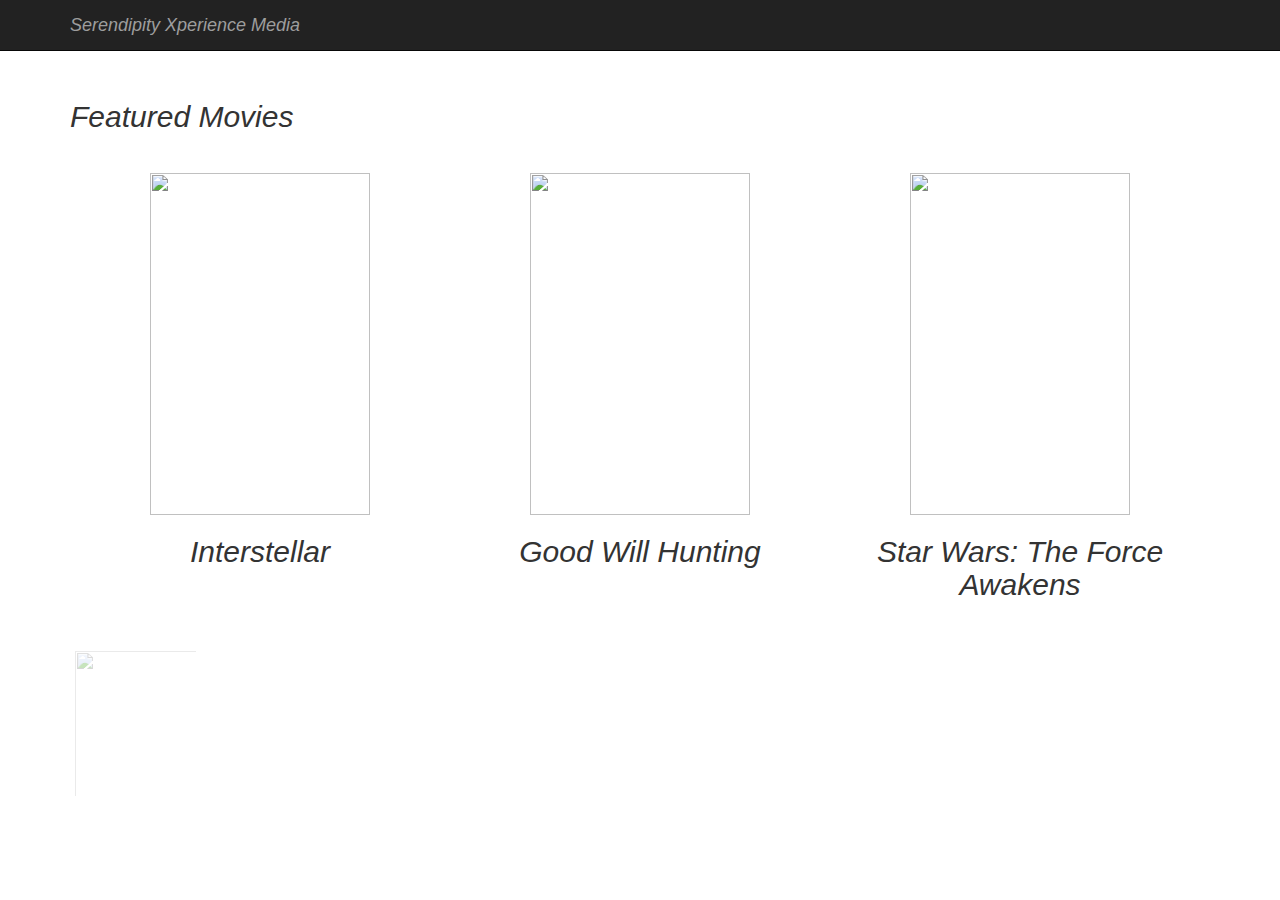
==== p1-movie-trailer/serendipityX_media.html @ dee6f5c1 "Add new serendipity html file" ====
<!DOCTYPE html>
<html lang="en">
<head>
    <meta charset="utf-8">
    <title>Serendipity X Media</title>

    <!-- Bootstrap 3 -->
    <link rel="stylesheet" href="https://netdna.bootstrapcdn.com/bootstrap/3.1.0/css/bootstrap.min.css">
    <link rel="stylesheet" href="https://netdna.bootstrapcdn.com/bootstrap/3.1.0/css/bootstrap-theme.min.css">
    <script src="http://code.jquery.com/jquery-1.10.1.min.js"></script>
    <script src="https://netdna.bootstrapcdn.com/bootstrap/3.1.0/js/bootstrap.min.js"></script>
    <style type="text/css" media="screen">
        body {
            padding-top: 80px;
        }
        #trailer .modal-dialog {
            margin-top: 200px;
            width: 1240px;
            height: 800px;
        }
        .hanging-close {
            position: absolute;
            top: -12px;
            right: -12px;
            z-index: 9001;
        }
        #trailer-video {
            width: 100%;
            height: 100%;
        }
        .movie-tile {
            margin-bottom: 30px;
            padding-top: 30px;
        }
        .movie-tile:hover {
            background-color: #f4f4f4;
            cursor: pointer;
        }
        .scale-media {
            padding-bottom: 56.25%;
            position: relative;
        }
        .scale-media iframe {
            border: none;
            height: 100%;
            position: absolute;
            width: 100%;
            left: 0;
            top: 0;
            background-color: LightSteelBlue;
        }
    </style>
    <script type="text/javascript" charset="utf-8">
        // Pause the video when the modal is closed
        $(document).on('click', '.hanging-close, .modal-backdrop, .modal', function (event) {
            // Remove the src so the player itself gets removed, as this is the only
            // reliable way to ensure the video stops playing in IE
            $("#trailer-video-container").empty();
        });
        // Start playing the video whenever the trailer modal is opened
        $(document).on('click', '.movie-tile', function (event) {
            var trailerYouTubeId = $(this).attr('data-trailer-youtube-id')
            var sourceUrl = 'http://www.youtube.com/embed/' + trailerYouTubeId + '?autoplay=1&html5=1';
            $("#trailer-video-container").empty().append($("<iframe></iframe>", {
              'id': 'trailer-video',
              'type': 'text-html',
              'src': sourceUrl,
              'frameborder': 0
            }));
        });
        // Animate in the movies when the page loads
        $(document).ready(function () {
          $('.movie-tile').hide().first().show("fast", function showNext() {
            $(this).next("div").show("fast", showNext);
          });
        });
    </script>
</head>

  <body>
    <!-- Trailer Video Modal -->
    <div class="modal" id="trailer">
      <div class="modal-dialog">
        <div class="modal-content">
          <a href="#" class="hanging-close" data-dismiss="modal" aria-hidden="true">
            <img src="https://lh5.ggpht.com/v4-628SilF0HtHuHdu5EzxD7WRqOrrTIDi_MhEG6_qkNtUK5Wg7KPkofp_VJoF7RS2LhxwEFCO1ICHZlc-o_=s0#w=24&h=24"/>
          </a>
          <div class="scale-media" id="trailer-video-container">
          </div>
        </div>
      </div>
    </div>

    <!-- Main Page Content -->
    <div class="container">
      <div class="navbar navbar-inverse navbar-fixed-top" role="navigation">
        <div class="container">
          <div class="navbar-header">
            <a class="navbar-brand" href="#"><i>Serendipity Xperience Media<i/></a>
          </div>
        </div>
      </div>
    </div>
    <div class="container">
      <h2>Featured Movies</h2>
    </div>
    <div class="container">
      
<div class="col-md-6 col-lg-4 movie-tile text-center" data-trailer-youtube-id="0vxOhd4qlnA" data-toggle="modal" data-target="#trailer">
    <img src="http://ia.media-imdb.com/images/M/MV5BMjIxNTU4MzY4MF5BMl5BanBnXkFtZTgwMzM4ODI3MjE@._V1_SX640_SY720_.jpg" width="220" height="342">
    <h2>Interstellar</h2>
</div>

<div class="col-md-6 col-lg-4 movie-tile text-center" data-trailer-youtube-id="ReIJ1lbL-Q8" data-toggle="modal" data-target="#trailer">
    <img src="http://ia.media-imdb.com/images/M/MV5BMTk0NjY0Mzg5MF5BMl5BanBnXkFtZTcwNzM1OTM2MQ@@._V1_SY317_CR1,0,214,317_AL_.jpg" width="220" height="342">
    <h2>Good Will Hunting</h2>
</div>

<div class="col-md-6 col-lg-4 movie-tile text-center" data-trailer-youtube-id="ngElkyQ6Rhs" data-toggle="modal" data-target="#trailer">
    <img src="http://ia.media-imdb.com/images/M/MV5BMjEwMDg4NjIyMl5BMl5BanBnXkFtZTgwNTQzNTc2NjE@._V1_SX214_AL_.jpg" width="220" height="342">
    <h2>Star Wars: The Force Awakens</h2>
</div>

<div class="col-md-6 col-lg-4 movie-tile text-center" data-trailer-youtube-id="n-7K_OjsDCQ" data-toggle="modal" data-target="#trailer">
    <img src="http://ia.media-imdb.com/images/M/MV5BMzg4OTcxNzAyNV5BMl5BanBnXkFtZTgwOTc4MTEyNjE@._V1_SY317_CR0,0,214,317_AL_.jpg" width="220" height="342">
    <h2>The Hunger Games: Mockingjay Part 2</h2>
</div>

<div class="col-md-6 col-lg-4 movie-tile text-center" data-trailer-youtube-id="gW9wRNqQ_P8" data-toggle="modal" data-target="#trailer">
    <img src="http://ia.media-imdb.com/images/M/MV5BNjY1NjQ3NDY5MF5BMl5BanBnXkFtZTYwODAyMTc3._V1_SX214_AL_.jpg" width="220" height="342">
    <h2>Elf</h2>
</div>

<div class="col-md-6 col-lg-4 movie-tile text-center" data-trailer-youtube-id="APNTQlcbNAI" data-toggle="modal" data-target="#trailer">
    <img src="http://ia.media-imdb.com/images/M/MV5BMTI1NzQ5MzU1OV5BMl5BanBnXkFtZTcwNzExODU0MQ@@._V1_SX214_AL_.jpg" width="220" height="342">
    <h2>No Reservations</h2>
</div>

    </div>
  </body>
</html>
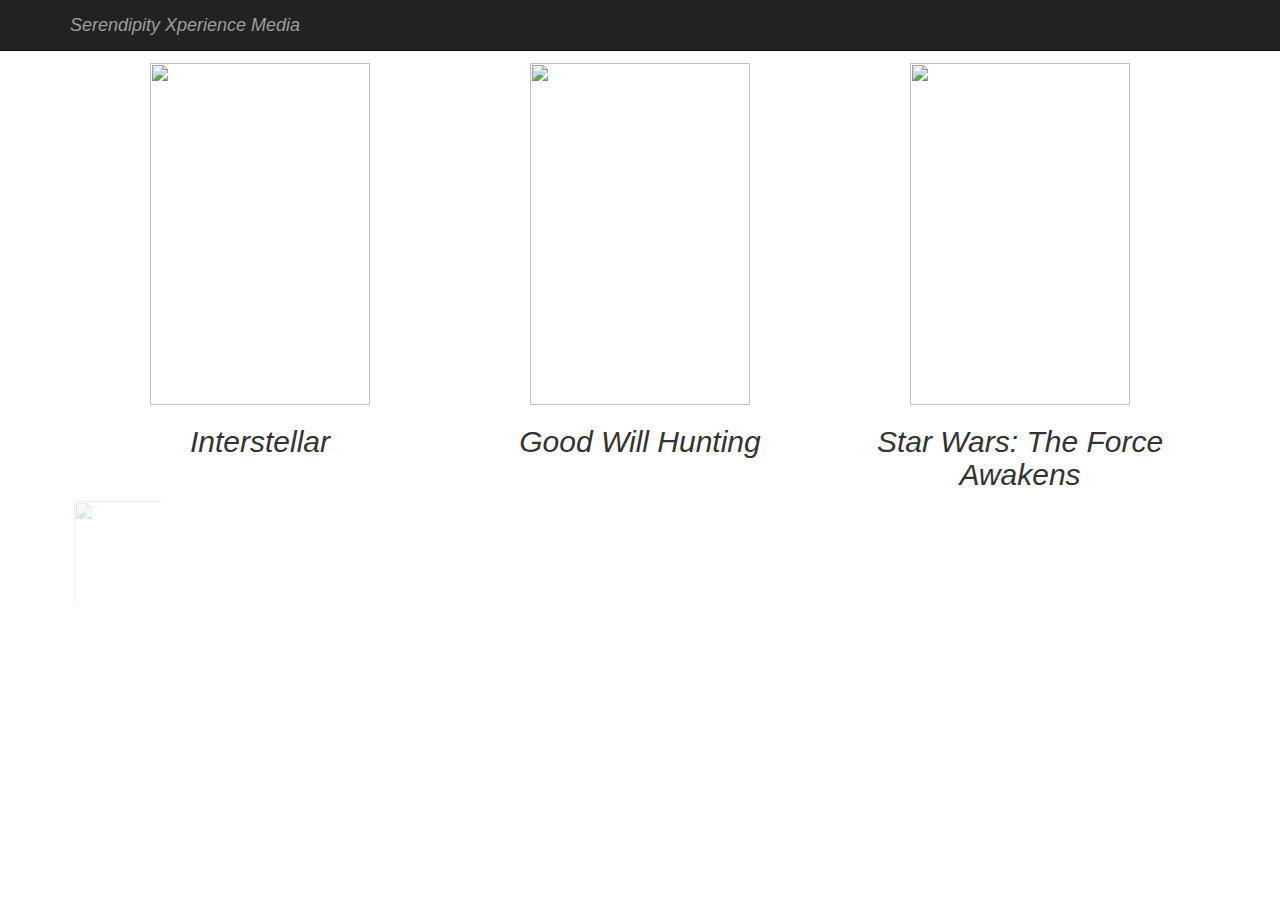
==== commit a98ecfa8: "Add new fixed html file" ====
--- a/p1-movie-trailer/serendipityX_media.html
+++ b/p1-movie-trailer/serendipityX_media.html
@@ -8,49 +8,10 @@
     <!-- Bootstrap 3 -->
     <link rel="stylesheet" href="https://netdna.bootstrapcdn.com/bootstrap/3.1.0/css/bootstrap.min.css">
     <link rel="stylesheet" href="https://netdna.bootstrapcdn.com/bootstrap/3.1.0/css/bootstrap-theme.min.css">
+    <link rel="stylesheet" href="/css/style.css">
+    
     <script src="http://code.jquery.com/jquery-1.10.1.min.js"></script>
     <script src="https://netdna.bootstrapcdn.com/bootstrap/3.1.0/js/bootstrap.min.js"></script>
-    <style type="text/css" media="screen">
-        body {
-            padding-top: 80px;
-        }
-        #trailer .modal-dialog {
-            margin-top: 200px;
-            width: 1240px;
-            height: 800px;
-        }
-        .hanging-close {
-            position: absolute;
-            top: -12px;
-            right: -12px;
-            z-index: 9001;
-        }
-        #trailer-video {
-            width: 100%;
-            height: 100%;
-        }
-        .movie-tile {
-            margin-bottom: 30px;
-            padding-top: 30px;
-        }
-        .movie-tile:hover {
-            background-color: #f4f4f4;
-            cursor: pointer;
-        }
-        .scale-media {
-            padding-bottom: 56.25%;
-            position: relative;
-        }
-        .scale-media iframe {
-            border: none;
-            height: 100%;
-            position: absolute;
-            width: 100%;
-            left: 0;
-            top: 0;
-            background-color: LightSteelBlue;
-        }
-    </style>
     <script type="text/javascript" charset="utf-8">
         // Pause the video when the modal is closed
         $(document).on('click', '.hanging-close, .modal-backdrop, .modal', function (event) {
@@ -76,6 +37,7 @@
           });
         });
     </script>
+
 </head>
 
   <body>
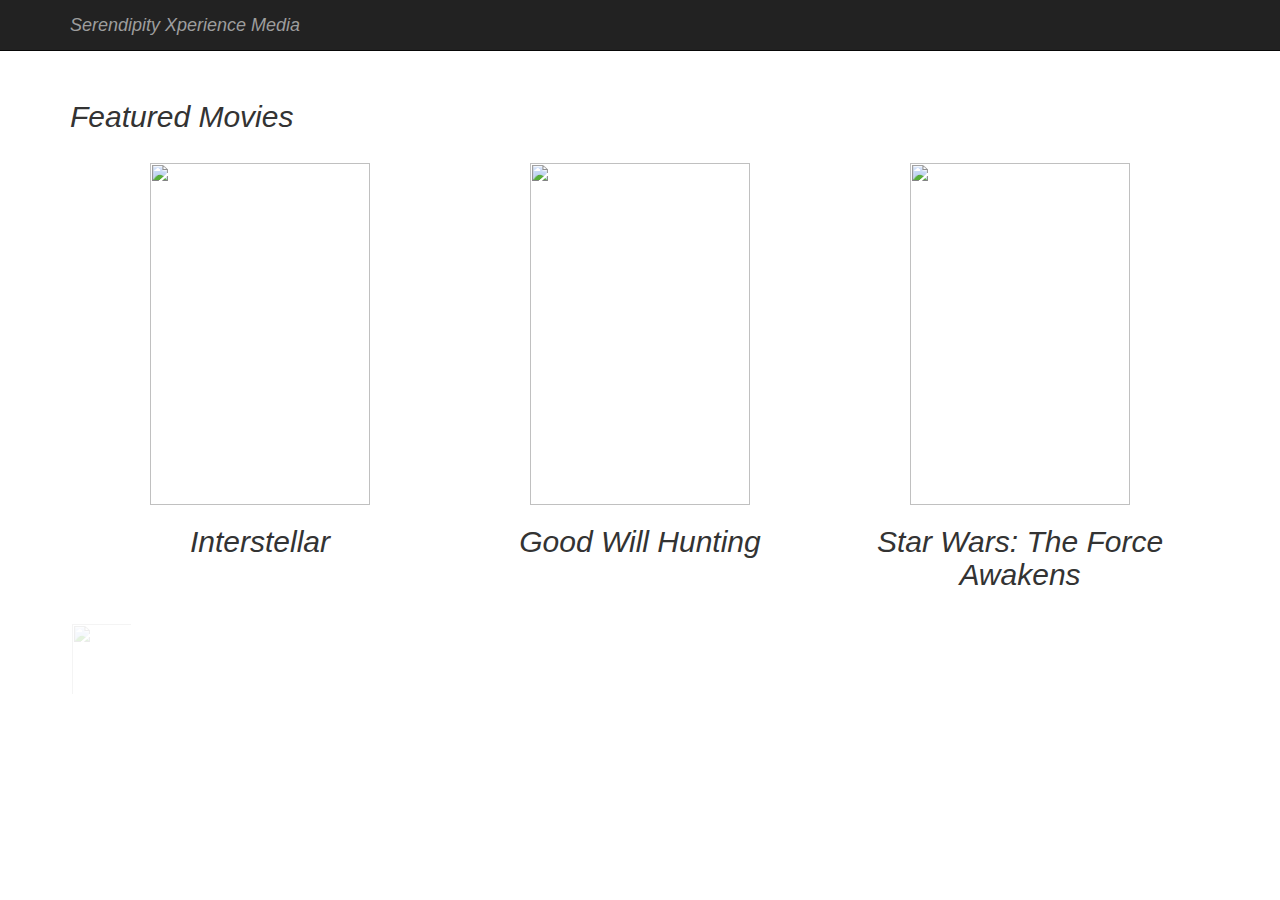
==== commit 4bbf17eb: "Add new serendipity xperience media example" ====
--- a/p1-movie-trailer/serendipityX_media.html
+++ b/p1-movie-trailer/serendipityX_media.html
@@ -3,15 +3,59 @@
 <html lang="en">
 <head>
     <meta charset="utf-8">
+    <meta http-equiv="X-UA-Compatible" content="IE=edge">
+    <meta name="viewport" content="width=device-width, initial-scale=1">
     <title>Serendipity X Media</title>
 
+    <!-- Normalize.css -->
+    <link rel="stylesheet" href="css/normalize.css">
     <!-- Bootstrap 3 -->
     <link rel="stylesheet" href="https://netdna.bootstrapcdn.com/bootstrap/3.1.0/css/bootstrap.min.css">
     <link rel="stylesheet" href="https://netdna.bootstrapcdn.com/bootstrap/3.1.0/css/bootstrap-theme.min.css">
-    <link rel="stylesheet" href="/css/style.css">
-    
+    <!-- JavaScript -->
     <script src="http://code.jquery.com/jquery-1.10.1.min.js"></script>
-    <script src="https://netdna.bootstrapcdn.com/bootstrap/3.1.0/js/bootstrap.min.js"></script>
+    <script type="text/javascript" src="https://netdna.bootstrapcdn.com/bootstrap/3.1.0/js/bootstrap.min.js"></script>
+    <style type="text/css" media="screen">
+        body {
+            padding-top: 80px;
+        }
+        #trailer .modal-dialog {
+            margin-top: 200px;
+            width: 640px;
+            height: 480px;
+        }
+        .hanging-close {
+            position: absolute;
+            top: -12px;
+            right: -12px;
+            z-index: 9001;
+        }
+        #trailer-video {
+            width: 100%;
+            height: 100%;
+        }
+        .movie-tile {
+            margin-bottom: 20px;
+            padding-top: 20px;
+        }
+        .movie-tile:hover {
+            background-color: #EEE;
+            cursor: pointer;
+        }
+        .scale-media {
+            padding-bottom: 56.25%;
+            position: relative;
+        }
+        .scale-media iframe {
+            border: none;
+            height: 100%;
+            position: absolute;
+            width: 100%;
+            left: 0;
+            top: 0;
+            background-color: white;
+        }
+    </style>
     <script type="text/javascript" charset="utf-8">
         // Pause the video when the modal is closed
         $(document).on('click', '.hanging-close, .modal-backdrop, .modal', function (event) {
